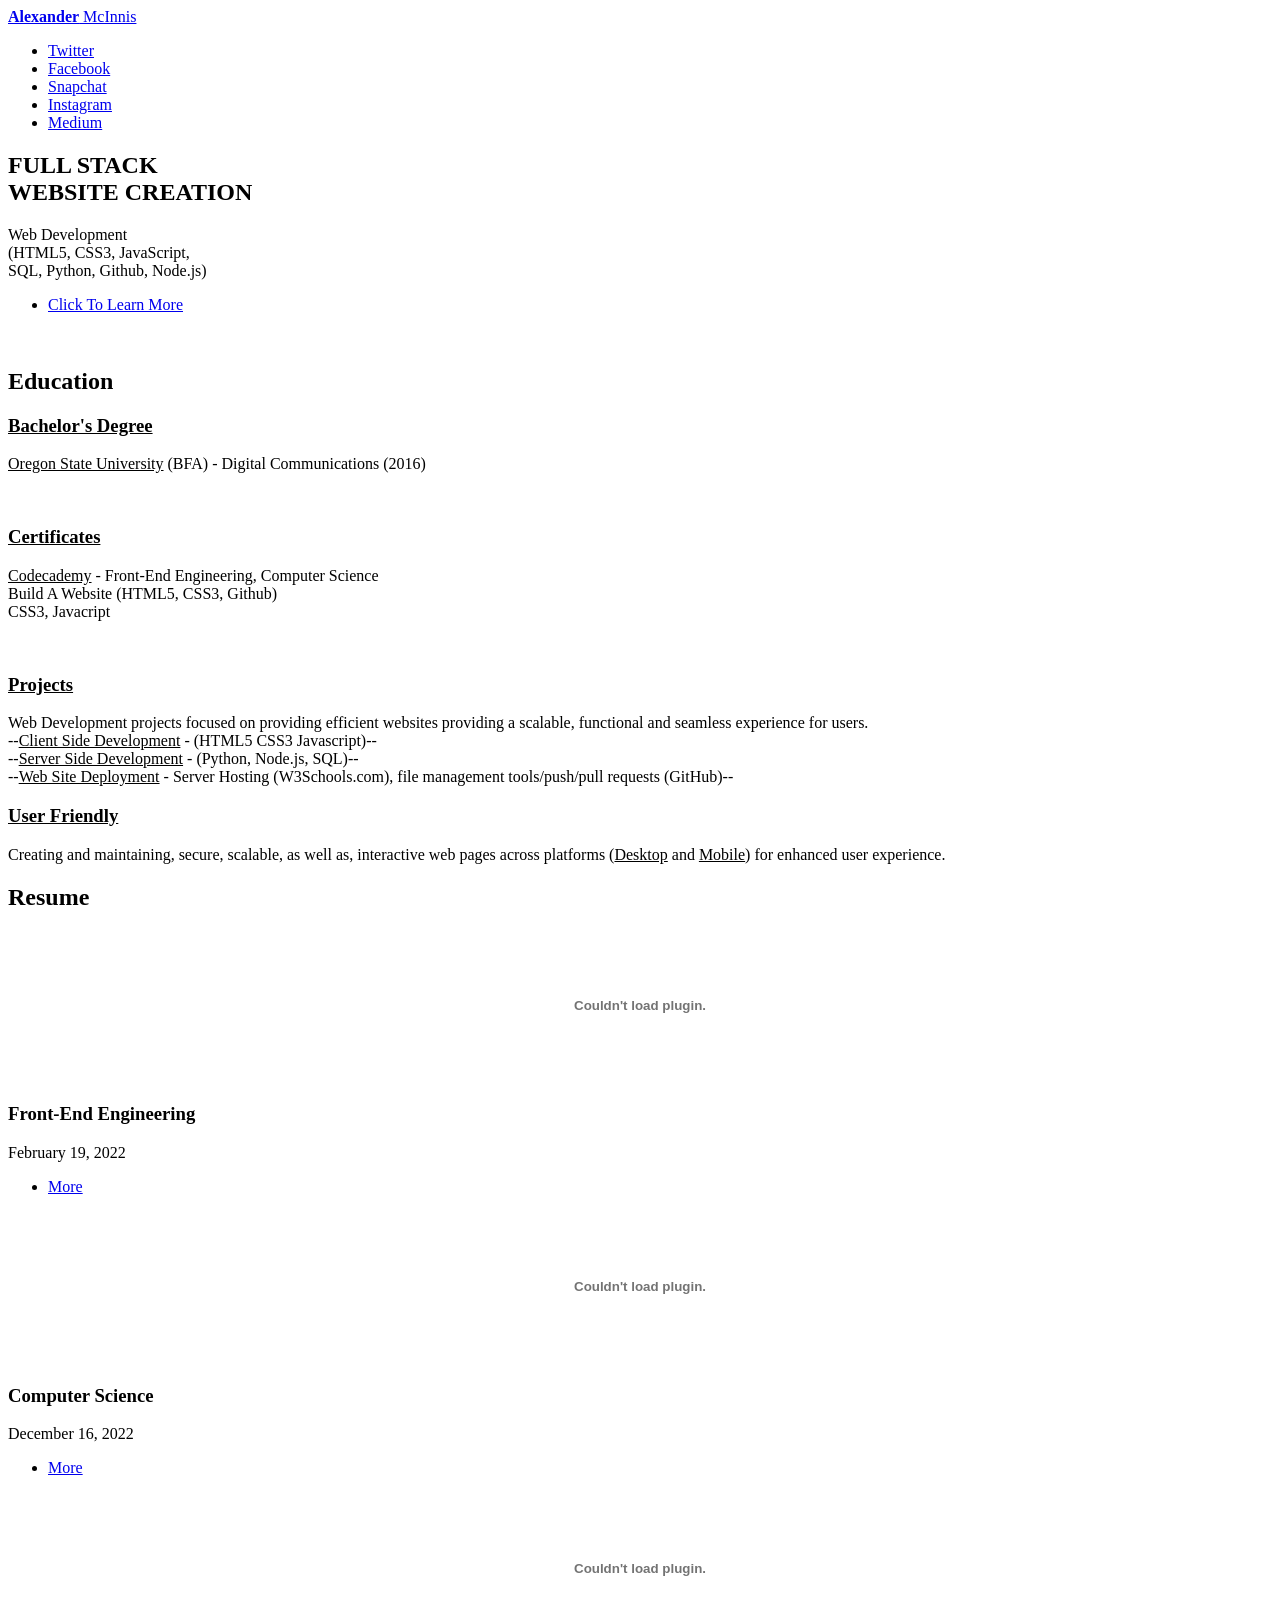
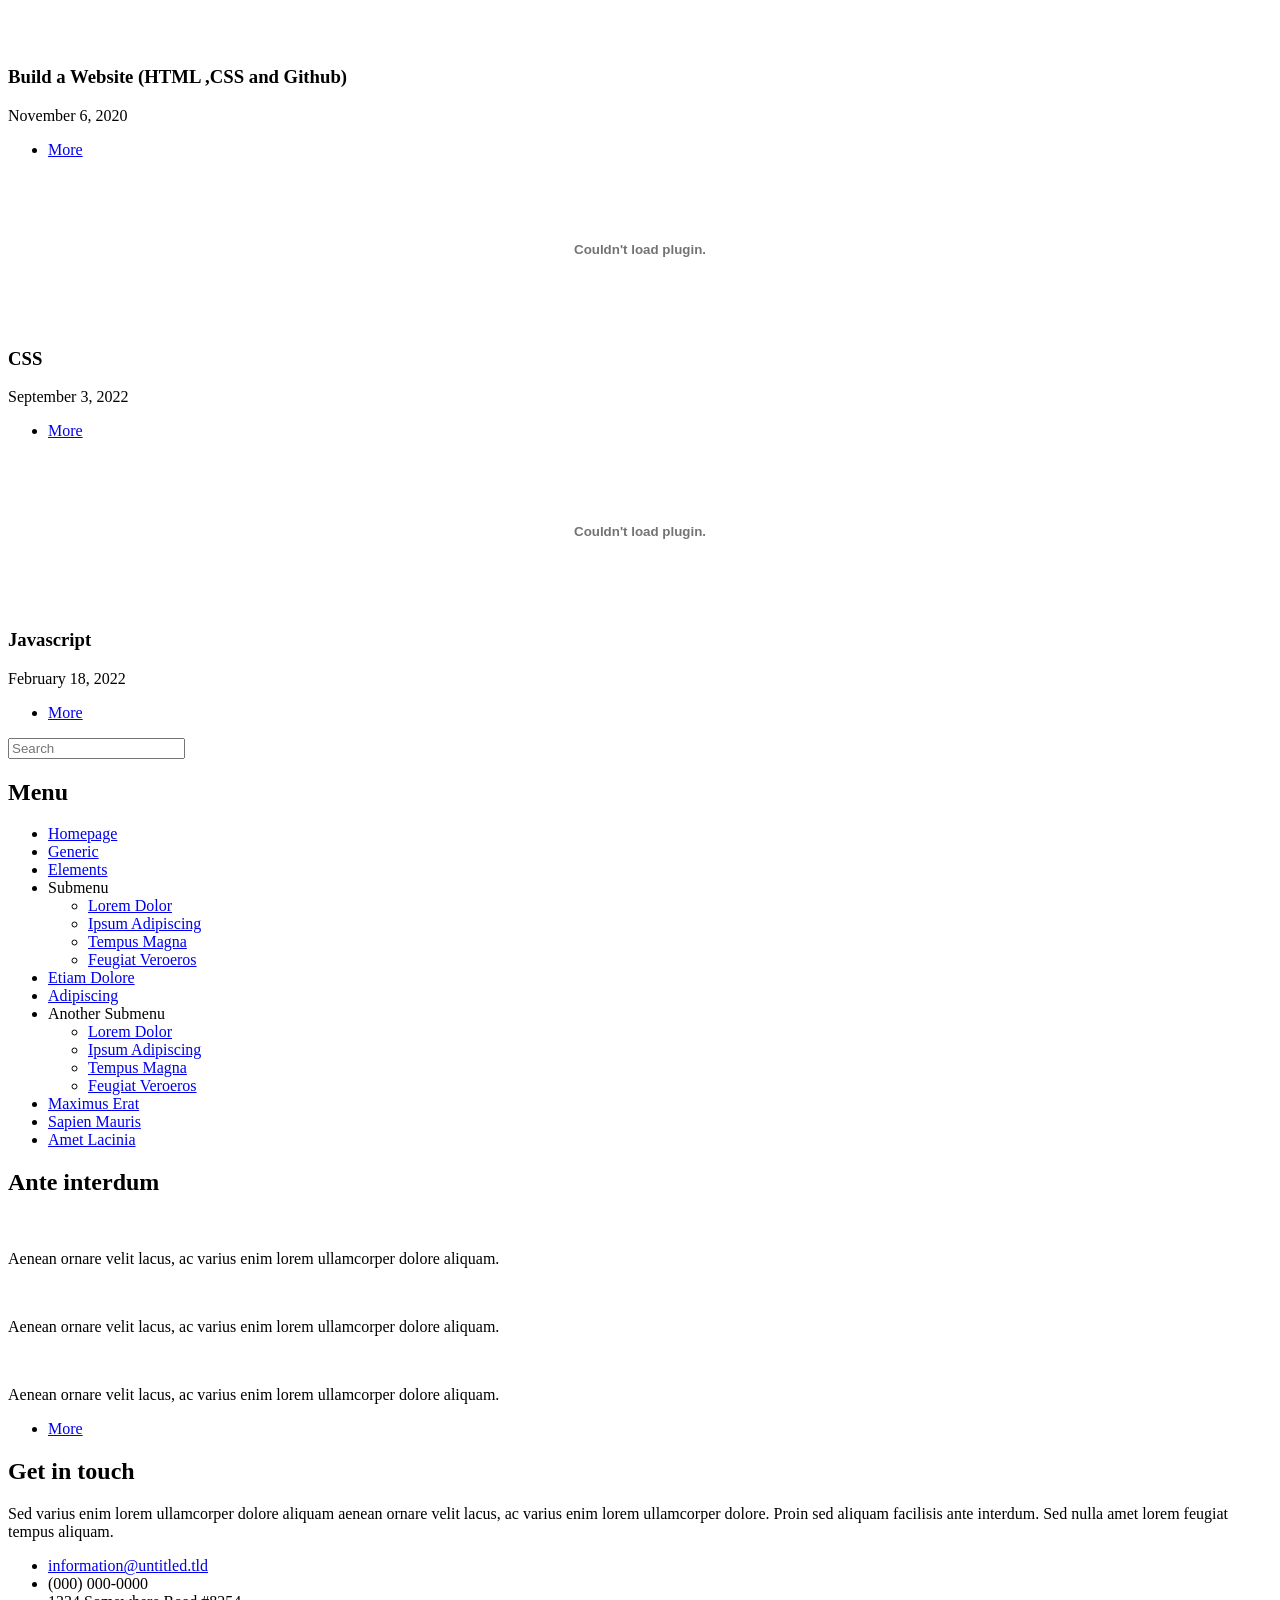
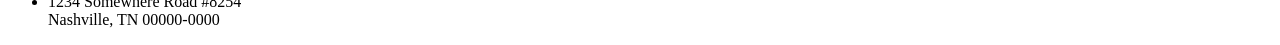
==== Alex's Portfolio Website/index1.html @ f915c56b "Update portfolio index page Co-authored-by: Copilot App <223556219+Copilot@users.noreply.github.com>" ====
<!DOCTYPE HTML>
<html>
	<head>
		<title>Alexander S McInnis</title>
		<meta charset="utf-8" />
		<meta name="viewport" content="width=device-width, initial-scale=1, user-scalable=no" />
		<link rel="stylesheet" href="assets/css/main.css" />
	</head>
	<body class="is-preload">

		<!-- Wrapper -->
			<div id="wrapper">

				<!-- Main -->
					<div id="main">
						<div class="inner">

							<!-- Header -->
								<header id="header">
									<a href="index.html" class="logo"><strong>Alexander</strong> McInnis</a>
									<ul class="icons">
										<li><a href="#" class="icon brands fa-twitter"><span class="label">Twitter</span></a></li>
										<li><a href="#" class="icon brands fa-facebook-f"><span class="label">Facebook</span></a></li>
										<li><a href="#" class="icon brands fa-snapchat-ghost"><span class="label">Snapchat</span></a></li>
										<li><a href="#" class="icon brands fa-instagram"><span class="label">Instagram</span></a></li>
										<li><a href="#" class="icon brands fa-medium-m"><span class="label">Medium</span></a></li>
									</ul>
								</header>

							<!-- Banner -->
								<section id="banner">
									<div class="content">
										<header>
											<h1>FULL STACK <br>WEBSITE CREATION<br />
									        </h1>
											<p>Web Development <br>(HTML5, CSS3, JavaScript,<br>
                                            SQL, Python, Github, Node.js) </p>
										</header>
										<p></p>
										<ul class="actions">
											<li><a href="#" class="button big">Click To Learn More</a></li>
										</ul>
									</div>
									<span class="image object">
										<img src="images/pic10.jpg" alt="" />
									</span>
								</section>

							<!-- Section -->
								<section>
									<header class="major">
										<h2>Education</h2>
									</header>
									<div class="features">
										<article>
											<span class="icon fa-gem"></span>
											<div class="content">
												<h3><b><u>Bachelor's Degree</u></b></h3>
												<p><u>Oregon State University</u> 
                                                   (BFA) - Digital Communications (2016)
										</article>
										<article>
											<span class="icon solid fa-paper-plane"></span>
											<div class="content">
												<br> <h3><u>Certificates</u></h3>
												<p><u>Codecademy</u> - Front-End Engineering, Computer Science<br>
                                                                Build A Website (HTML5, CSS3, Github) <br>
                                                                CSS3, Javacript

                                                </p>
											</div>
										</article>
										<article>
											<span class="icon solid fa-rocket"></span>
											<div class="content">
												<br><h3><u>Projects</u></h3>
												<p>Web Development projects focused on providing efficient websites providing a scalable, functional and seamless experience for users.
												   <br>--<u>Client Side Development</u> - (HTML5 CSS3 Javascript)--
												   <br>--<u>Server Side Development</u> - (Python, Node.js, SQL)--
												   <br>--<u>Web Site Deployment</u> - Server Hosting (W3Schools.com), file management tools/push/pull requests (GitHub)--

												</p>
											</div>
										</article>
										<article>
											<span class="icon solid fa-signal"></span>
											<div class="content">
												<h3><u>User Friendly</u></h3>
												<p>Creating and maintaining, secure, scalable, as well as, interactive web pages across platforms (<u>Desktop</u> and <u>Mobile</u>) for enhanced user experience.</p>
											</div>
										</article>
									</div>
								</section>

							<!-- Section -->
								<section>
									<header class="major">
										<h2>Resume</h2>
									</header>
									<div class="posts">
										<article>
											<a href="#" class="image"><embed src="images/eee.pdf" type="application/pdf" width="100%" height="150%" alt="" /></a>
											<h3>Front-End Engineering</h3>
											<p>February 19, 2022</p>
											<ul class="actions">
												<li><a href="#" class="button">More</a></li>
											</ul>
										</article>
										<article>
											<a href="#" class="image"><embed src="images/e1e.pdf" type="application/pdf" width="100%" height="100%" alt="" /></a>
											<h3>Computer Science</h3>
											<p>December 16, 2022</p>
											<ul class="actions">
												<li><a href="#" class="button">More</a></li>
											</ul>
										</article>
										<article>
											<a href="#" class="image"><embed src="images/www.pdf" type= "application/pdf" width="100%" height="100%" alt="" /></a>
											<h3>Build a Website (HTML ,CSS and Github)</h3>
											<p>November 6, 2020</p>
											<ul class="actions">
												<li><a href="#" class="button">More</a></li>
											</ul>
										</article>
										<article>
											<a href="#" class="image"><embed src="images/e2e.pdf" type="application/pdf" width="100%" height="100%" alt="" /></a>
											<h3>CSS</h3>
											<p>September 3, 2022</p>
											<ul class="actions">
												<li><a href="#" class="button">More</a></li>
											</ul>
										</article>
										<article>
											<a href="#" class="image"><embed src="images/qqq.pdf" type="application/pdf" width="100%" height="100%" alt="" /></a>
											<h3>Javascript</h3>
											<p>February 18, 2022</p>
											<ul class="actions">
												<li><a href="#" class="button">More</a></li>
											</ul>
										</article>
									</div>
								</section>

						</div>
					</div>

				<!-- Sidebar -->
					<div id="sidebar">
						<div class="inner">

							<!-- Search -->
								<section id="search" class="alt">
									<form method="post" action="#">
										<input type="text" name="query" id="query" placeholder="Search" />
									</form>
								</section>

							<!-- Menu -->
								<nav id="menu">
									<header class="major">
										<h2>Menu</h2>
									</header>
									<ul>
										<li><a href="index.html">Homepage</a></li>
										<li><a href="generic.html">Generic</a></li>
										<li><a href="elements.html">Elements</a></li>
										<li>
											<span class="opener">Submenu</span>
											<ul>
												<li><a href="#">Lorem Dolor</a></li>
												<li><a href="#">Ipsum Adipiscing</a></li>
												<li><a href="#">Tempus Magna</a></li>
												<li><a href="#">Feugiat Veroeros</a></li>
											</ul>
										</li>
										<li><a href="#">Etiam Dolore</a></li>
										<li><a href="#">Adipiscing</a></li>
										<li>
											<span class="opener">Another Submenu</span>
											<ul>
												<li><a href="#">Lorem Dolor</a></li>
												<li><a href="#">Ipsum Adipiscing</a></li>
												<li><a href="#">Tempus Magna</a></li>
												<li><a href="#">Feugiat Veroeros</a></li>
											</ul>
										</li>
										<li><a href="#">Maximus Erat</a></li>
										<li><a href="#">Sapien Mauris</a></li>
										<li><a href="#">Amet Lacinia</a></li>
									</ul>
								</nav>

							<!-- Section -->
								<section>
									<header class="major">
										<h2>Ante interdum</h2>
									</header>
									<div class="mini-posts">
										<article>
											<a href="#" class="image"><img src="images/pic07.jpg" alt="" /></a>
											<p>Aenean ornare velit lacus, ac varius enim lorem ullamcorper dolore aliquam.</p>
										</article>
										<article>
											<a href="#" class="image"><img src="images/pic08.jpg" alt="" /></a>
											<p>Aenean ornare velit lacus, ac varius enim lorem ullamcorper dolore aliquam.</p>
										</article>
										<article>
											<a href="#" class="image"><img src="images/pic09.jpg" alt="" /></a>
											<p>Aenean ornare velit lacus, ac varius enim lorem ullamcorper dolore aliquam.</p>
										</article>
									</div>
									<ul class="actions">
										<li><a href="#" class="button">More</a></li>
									</ul>
								</section>

							<!-- Section -->
								<section>
									<header class="major">
										<h2>Get in touch</h2>
									</header>
									<p>Sed varius enim lorem ullamcorper dolore aliquam aenean ornare velit lacus, ac varius enim lorem ullamcorper dolore. Proin sed aliquam facilisis ante interdum. Sed nulla amet lorem feugiat tempus aliquam.</p>
									<ul class="contact">
										<li class="icon solid fa-envelope"><a href="#">information@untitled.tld</a></li>
										<li class="icon solid fa-phone">(000) 000-0000</li>
										<li class="icon solid fa-home">1234 Somewhere Road #8254<br />
										Nashville, TN 00000-0000</li>
									</ul>
								</section>

							<!-- Footer -->
								<footer id="footer">
								</footer>

						</div>
					</div>

			</div>

		<!-- Scripts -->
            <script src="assets/js/webhost.js"></script>
			<script src="assets/js/jquery.min.js"></script>
			<script src="assets/js/browser.min.js"></script>
			<script src="assets/js/breakpoints.min.js"></script>
			<script src="assets/js/util.js"></script>
			<script src="assets/js/main.js"></script>

	</body>
</html>
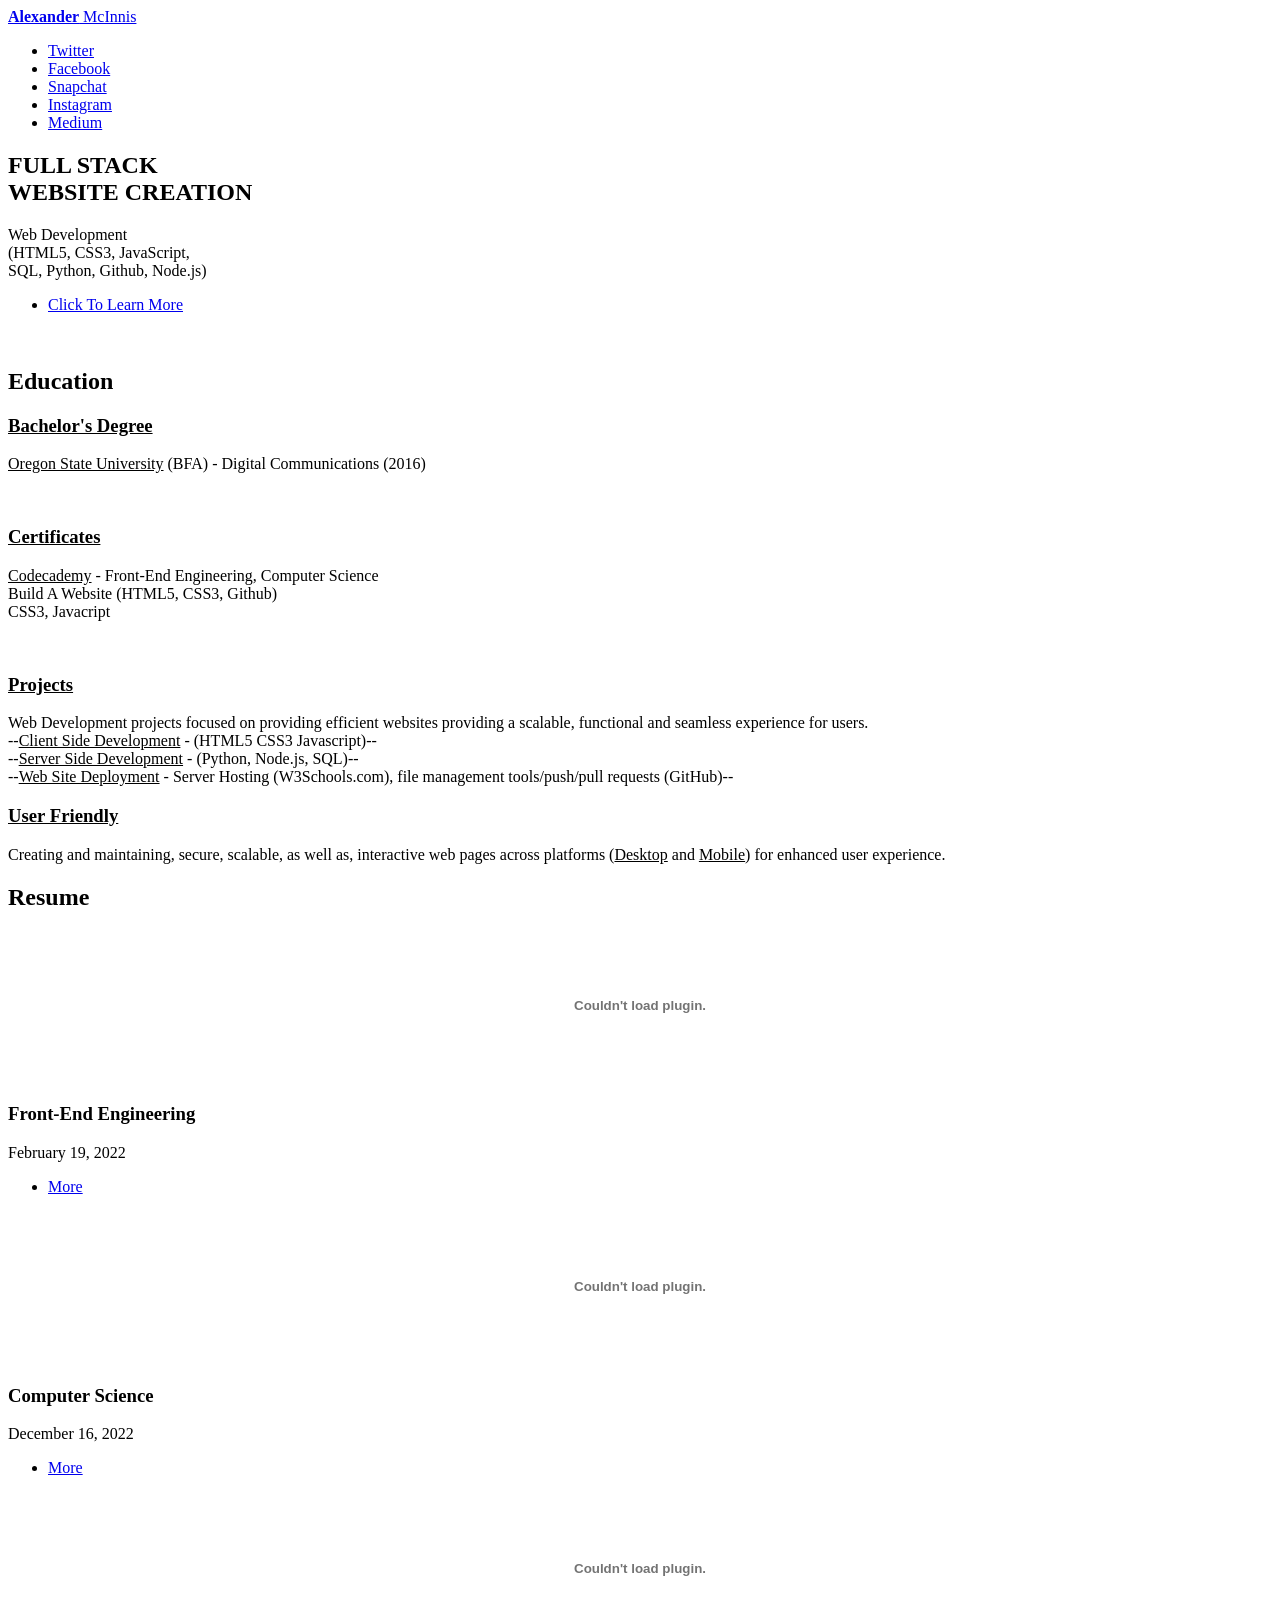
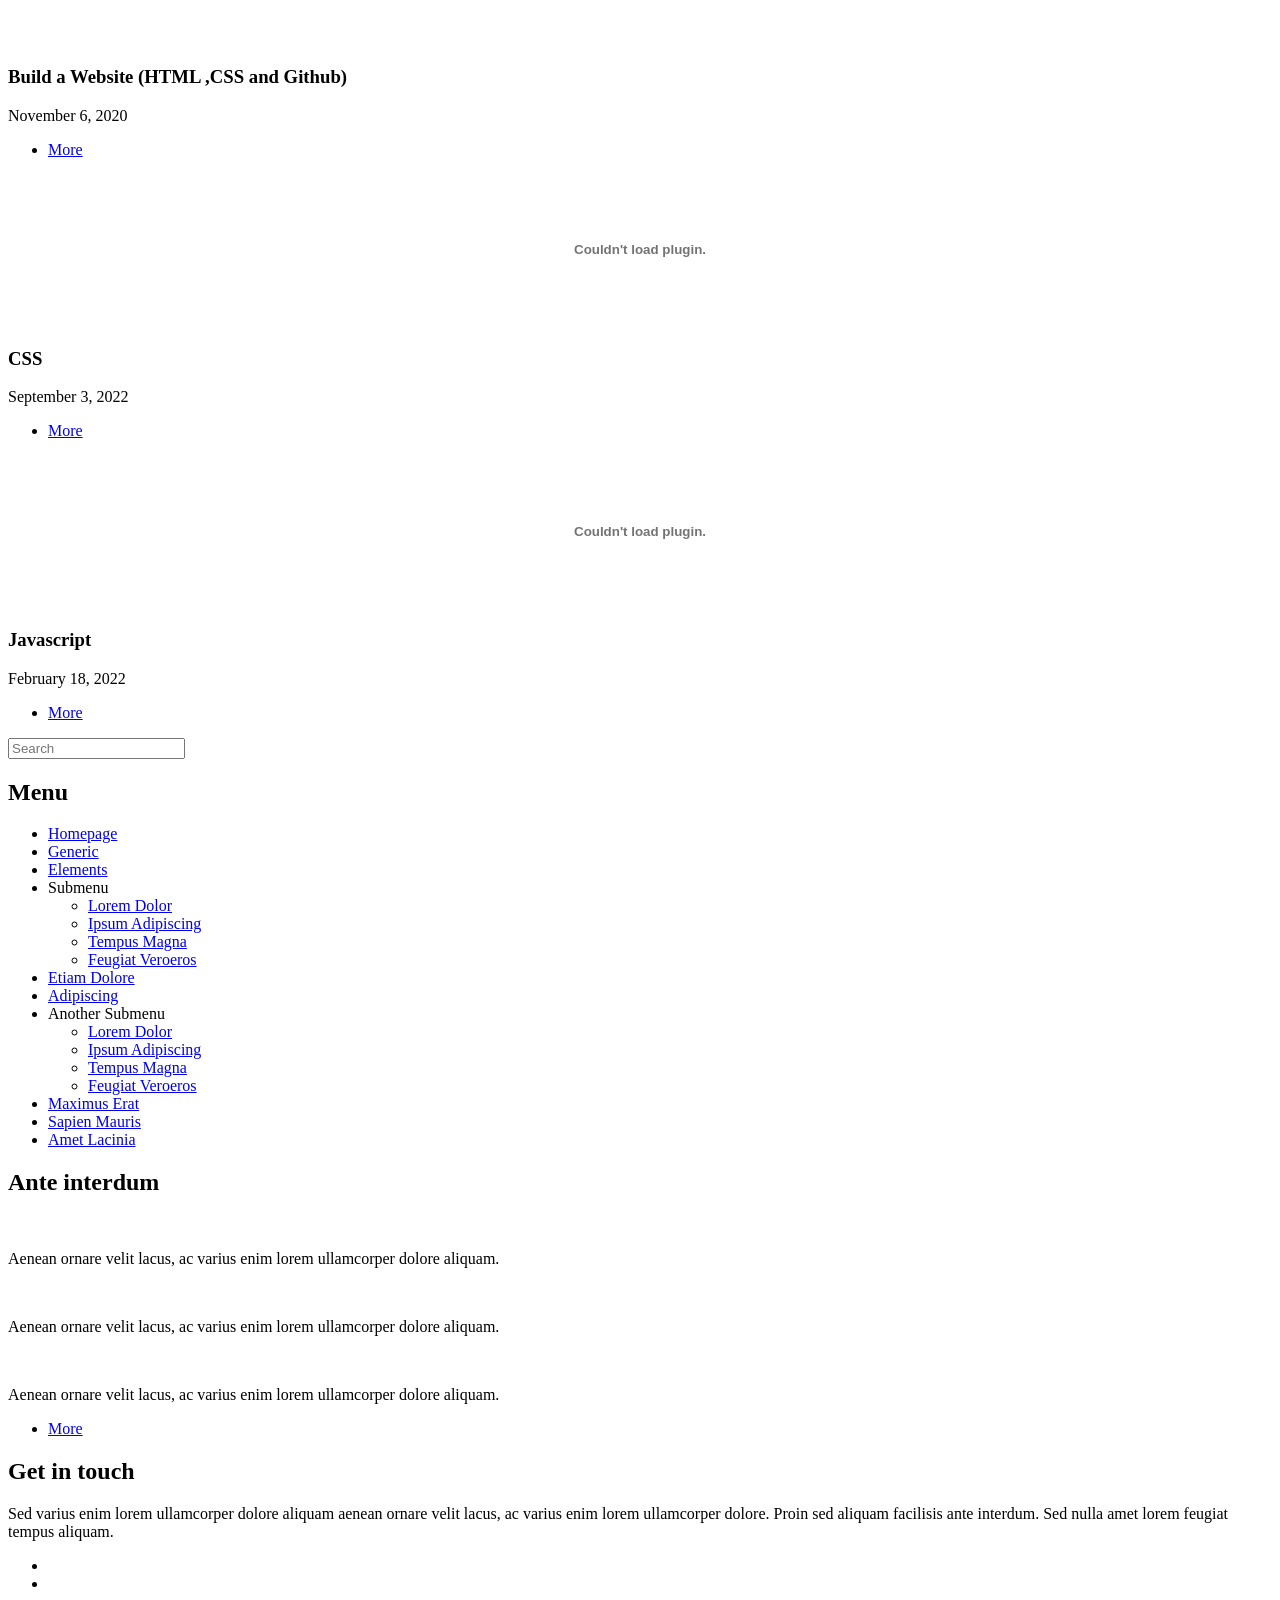
==== commit 40d8879c: "Update portfolio index page Co-authored-by: Copilot App <223556219+Copilot@users.noreply.github.com>" ====
--- a/Alex's Portfolio Website/index1.html
+++ b/Alex's Portfolio Website/index1.html
@@ -221,10 +221,9 @@
 									</header>
 									<p>Sed varius enim lorem ullamcorper dolore aliquam aenean ornare velit lacus, ac varius enim lorem ullamcorper dolore. Proin sed aliquam facilisis ante interdum. Sed nulla amet lorem feugiat tempus aliquam.</p>
 									<ul class="contact">
-										<li class="icon solid fa-envelope"><a href="#">information@untitled.tld</a></li>
-										<li class="icon solid fa-phone">(000) 000-0000</li>
-										<li class="icon solid fa-home">1234 Somewhere Road #8254<br />
-										Nashville, TN 00000-0000</li>
+										<li class="icon solid fa-envelope"><a href="#"></a></li>
+										<li class="icon solid fa-phone"></li>
+										<li class="icon solid fa-home"><br /></li>
 									</ul>
 								</section>
 
